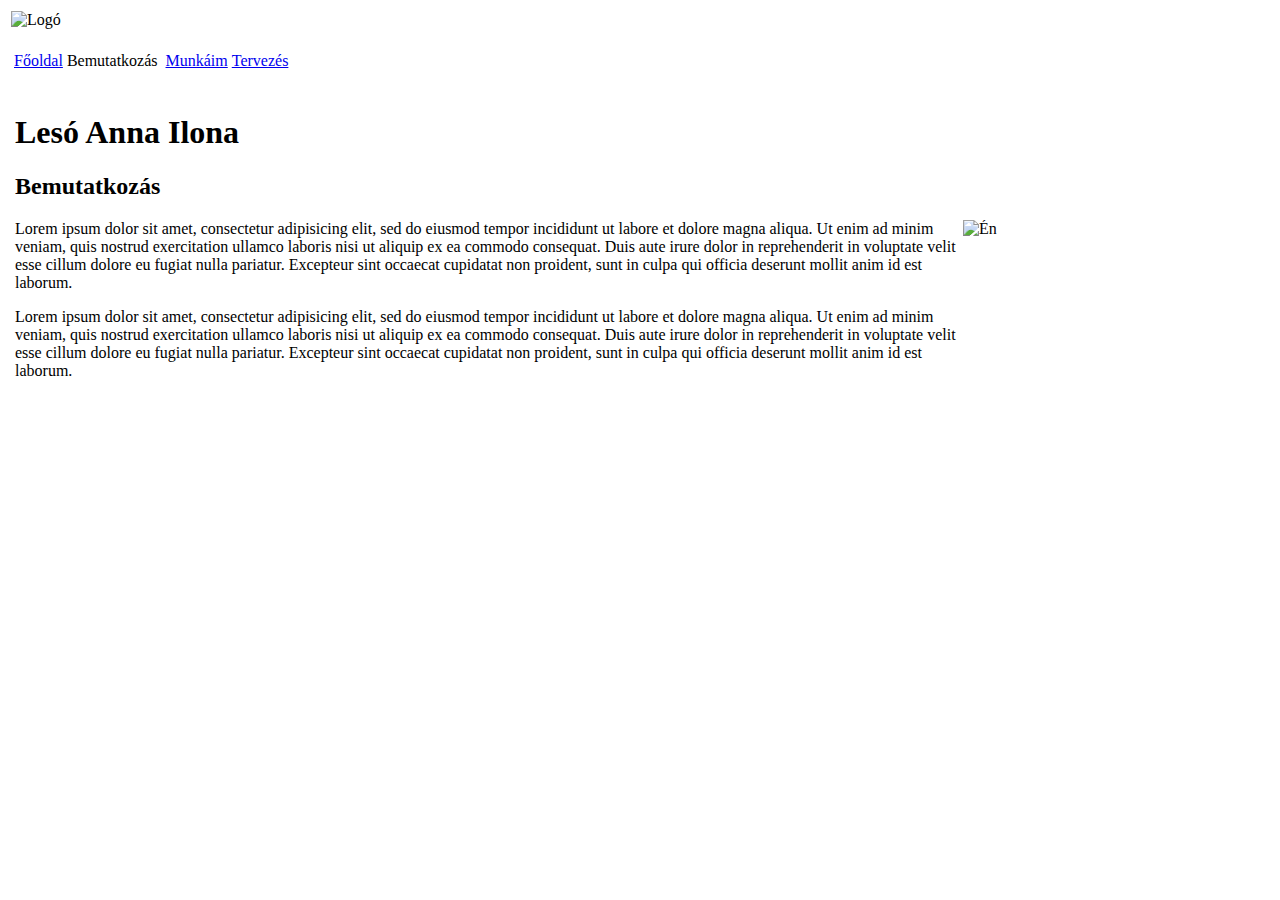
==== 1.oldal.html @ 08ffe9b3 "Add files via upload" ====
<!DOCTYPE html>
<html>
<head>
	<meta charset="utf-8">
	<title>
	Bemutatkozás
	</title>
	<link rel="stylesheet" type="text/css" href="css/main.css">
</head>
<body>
	<table class="elhelyezfotabla">
	<colgroup><col class="colbalures"><col class="colszovegmezo"><col class="coljobbures"></colgroup>

	<tr class="elhelyez">
		<td colspan="4" class="tdlogo">
			<img src="css/kepek/loggo.png" id="logopicture" alt="Logó" title="Logó">
		</td>
	</tr>

	<tr class="elhelyez">
		<td colspan="3" class="tdfomenu">
			<table class="elhelyez">
				<tr class="elhelyez">

	<td class="elhelyez"><p class="fomenu">
              <a class="fomenulink" href="index.html">
                      Főoldal</a></p></td>

	<td class="elhelyez"><p class="fomenukiv">
                      Bemutatkozás&nbsp;</p></td>
    <td class="elhelyez"><p class="fomenu">
                      <a class="fomenulink" href="2.oldal.html">
                      Munkáim</a></p></td>

	<td class="elhelyez"><p class="fomenu">
                      <a class="fomenulink" href="3.oldal.html">
                      Tervezés</a></p></td>
                 
					 </tr>
			</table>
		</td>
	</tr>


       
	<tr class="elhelyez">
		<td class="tdures"></td>

		<td class="tdszovegmezo">
		
		<h1>Lesó Anna Ilona</h1>

<h2>Bemutatkozás</h2>

<img src="css/kepek/IMG_6933.HEIC" width="302" height="403" style="float: right" alt="Én" title="Én">



<p>Lorem ipsum dolor sit amet, consectetur adipisicing elit, sed do eiusmod
tempor incididunt ut labore et dolore magna aliqua. Ut enim ad minim veniam,
quis nostrud exercitation ullamco laboris nisi ut aliquip ex ea commodo
consequat. Duis aute irure dolor in reprehenderit in voluptate velit esse
cillum dolore eu fugiat nulla pariatur. Excepteur sint occaecat cupidatat non
proident, sunt in culpa qui officia deserunt mollit anim id est laborum.</p>

<p>Lorem ipsum dolor sit amet, consectetur adipisicing elit, sed do eiusmod
tempor incididunt ut labore et dolore magna aliqua. Ut enim ad minim veniam,
quis nostrud exercitation ullamco laboris nisi ut aliquip ex ea commodo
consequat. Duis aute irure dolor in reprehenderit in voluptate velit esse
cillum dolore eu fugiat nulla pariatur. Excepteur sint occaecat cupidatat non
proident, sunt in culpa qui officia deserunt mollit anim id est laborum.</p> 

</td>

		<td class="tdures"></td>

	</tr>

	<tr class="elhelyez">
		<td colspan="3" class="tdures">

	
		</td>
	</tr>

</table> 
</body>
</html>
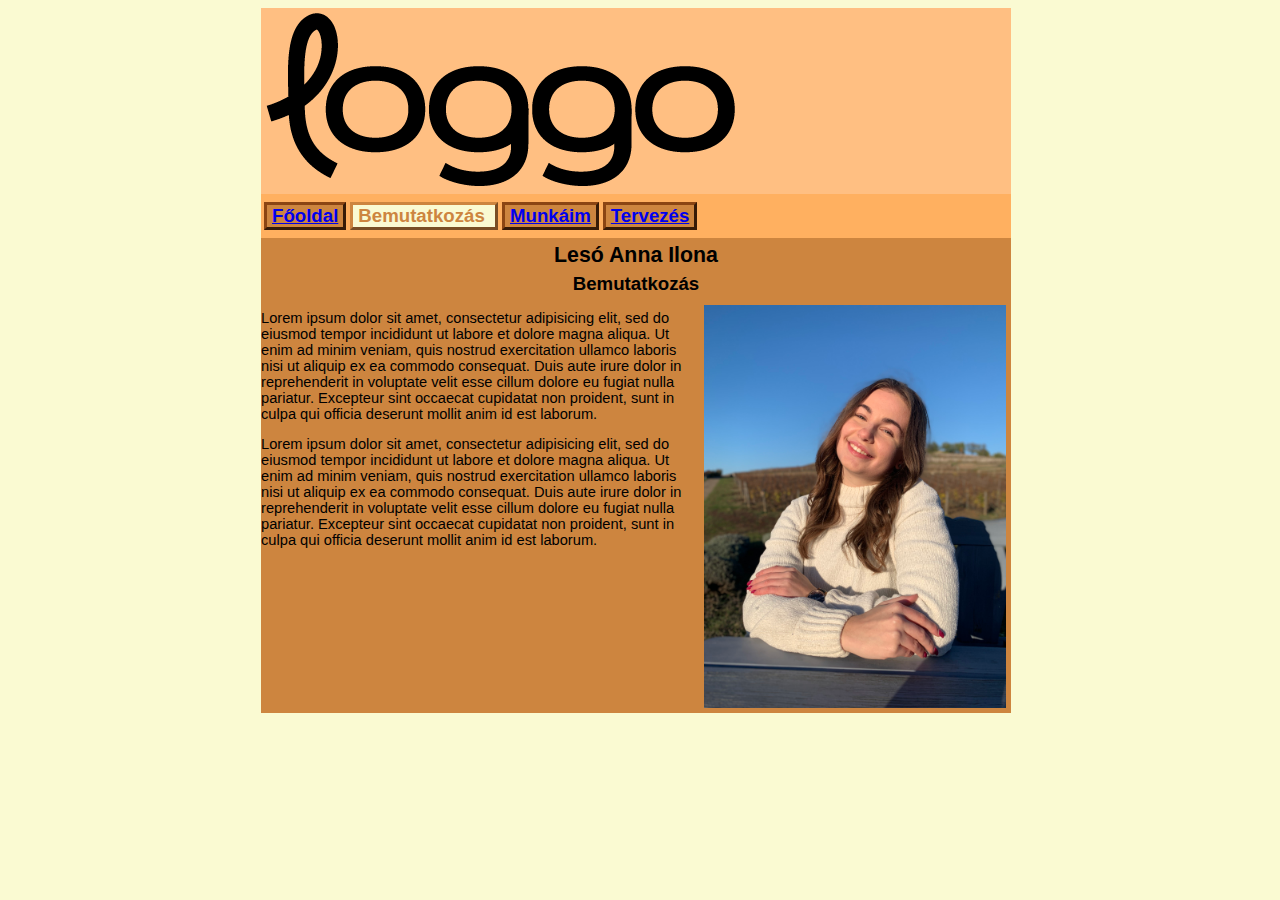
==== commit bbcae65d: "Add files via upload" ====
--- a/1.oldal.html
+++ b/1.oldal.html
@@ -1,88 +1,79 @@
 <!DOCTYPE html>
-<html>
+<html lang="hu">
 <head>
 	<meta charset="utf-8">
-	<title>
-	Bemutatkozás
-	</title>
+	<title>Bemutatkozás</title>
 	<link rel="stylesheet" type="text/css" href="css/main.css">
 </head>
 <body>
 	<table class="elhelyezfotabla">
-	<colgroup><col class="colbalures"><col class="colszovegmezo"><col class="coljobbures"></colgroup>
+		<colgroup>
+			<col class="colbalures">
+			<col class="colszovegmezo">
+			<col class="coljobbures">
+		</colgroup>
 
-	<tr class="elhelyez">
-		<td colspan="4" class="tdlogo">
-			<img src="css/kepek/loggo.png" id="logopicture" alt="Logó" title="Logó">
-		</td>
-	</tr>
+		<tr class="elhelyez">
+			<td></td>
+			<td class="tdlogo">
+				<img src="css/kepek/loggo.png" id="logopicture" alt="Logó" title="Logó">
+			</td>
+			<td></td>
+		</tr>
 
-	<tr class="elhelyez">
-		<td colspan="3" class="tdfomenu">
-			<table class="elhelyez">
-				<tr class="elhelyez">
+		<tr class="elhelyez">
+			<td></td>
+			<td class="tdfomenu">
+				<table class="elhelyez">
+					<tr class="elhelyez">
+						<td class="elhelyez">
+							<p class="fomenu"><a class="fomenulink" href="index.html">Főoldal</a></p>
+						</td>
 
-	<td class="elhelyez"><p class="fomenu">
-              <a class="fomenulink" href="index.html">
-                      Főoldal</a></p></td>
+						<td class="elhelyez">
+							<p class="fomenukiv">Bemutatkozás&nbsp;</p>
+						</td>
 
-	<td class="elhelyez"><p class="fomenukiv">
-                      Bemutatkozás&nbsp;</p></td>
-    <td class="elhelyez"><p class="fomenu">
-                      <a class="fomenulink" href="2.oldal.html">
-                      Munkáim</a></p></td>
+						<td class="elhelyez">
+							<p class="fomenu"><a class="fomenulink" href="2.oldal.html">Munkáim</a></p>
+						</td>
 
-	<td class="elhelyez"><p class="fomenu">
-                      <a class="fomenulink" href="3.oldal.html">
-                      Tervezés</a></p></td>
-                 
-					 </tr>
-			</table>
-		</td>
-	</tr>
+						<td class="elhelyez">
+							<p class="fomenu"><a class="fomenulink" href="3.oldal.html">Tervezés</a></p>
+					  </td>     
+				 	</tr>
+				</table>
+			</td>
+			<td></td>
+		</tr>
+       
+		<tr class="elhelyez">
+			<td></td>
 
+			<td class="tdszovegmezo">
+				<h1>Lesó Anna Ilona</h1>
+				<h2>Bemutatkozás</h2>
 
-       
-	<tr class="elhelyez">
-		<td class="tdures"></td>
+				<img src="css/kepek/IMG_6933.HEIC" width="302" height="403" style="float: right" alt="Én" title="Én">
 
-		<td class="tdszovegmezo">
-		
-		<h1>Lesó Anna Ilona</h1>
+				<p>Lorem ipsum dolor sit amet, consectetur adipisicing elit, sed do eiusmod
+				tempor incididunt ut labore et dolore magna aliqua. Ut enim ad minim veniam,
+				quis nostrud exercitation ullamco laboris nisi ut aliquip ex ea commodo
+				consequat. Duis aute irure dolor in reprehenderit in voluptate velit esse
+				cillum dolore eu fugiat nulla pariatur. Excepteur sint occaecat cupidatat non
+				proident, sunt in culpa qui officia deserunt mollit anim id est laborum.</p>
 
-<h2>Bemutatkozás</h2>
+				<p>Lorem ipsum dolor sit amet, consectetur adipisicing elit, sed do eiusmod
+				tempor incididunt ut labore et dolore magna aliqua. Ut enim ad minim veniam,
+				quis nostrud exercitation ullamco laboris nisi ut aliquip ex ea commodo
+				consequat. Duis aute irure dolor in reprehenderit in voluptate velit esse
+				cillum dolore eu fugiat nulla pariatur. Excepteur sint occaecat cupidatat non
+				proident, sunt in culpa qui officia deserunt mollit anim id est laborum.</p> 
 
-<img src="css/kepek/IMG_6933.HEIC" width="302" height="403" style="float: right" alt="Én" title="Én">
+			</td>
 
-
-
-<p>Lorem ipsum dolor sit amet, consectetur adipisicing elit, sed do eiusmod
-tempor incididunt ut labore et dolore magna aliqua. Ut enim ad minim veniam,
-quis nostrud exercitation ullamco laboris nisi ut aliquip ex ea commodo
-consequat. Duis aute irure dolor in reprehenderit in voluptate velit esse
-cillum dolore eu fugiat nulla pariatur. Excepteur sint occaecat cupidatat non
-proident, sunt in culpa qui officia deserunt mollit anim id est laborum.</p>
-
-<p>Lorem ipsum dolor sit amet, consectetur adipisicing elit, sed do eiusmod
-tempor incididunt ut labore et dolore magna aliqua. Ut enim ad minim veniam,
-quis nostrud exercitation ullamco laboris nisi ut aliquip ex ea commodo
-consequat. Duis aute irure dolor in reprehenderit in voluptate velit esse
-cillum dolore eu fugiat nulla pariatur. Excepteur sint occaecat cupidatat non
-proident, sunt in culpa qui officia deserunt mollit anim id est laborum.</p> 
-
-</td>
-
-		<td class="tdures"></td>
-
-	</tr>
-
-	<tr class="elhelyez">
-		<td colspan="3" class="tdures">
-
-	
-		</td>
-	</tr>
-
-</table> 
+			<td></td>
+		</tr>
+	</table> 
 </body>
 </html>--- a/css/main.css
+++ b/css/main.css
@@ -0,0 +1,29 @@
+.tdlogo {background-color: #ffbf82;	border-style: none;  border-spacing: 0px; padding: 0px; margin: 0px;
+	border-collapse: collapse; text-align: left}
+#logopicture {width: 469px; height: 173px}
+.fomenu {color: #FAFAD2 ;background-color: #CD853F; border-color: #8B4513;
+	text-align: center; border-style: outset; border-width: 3px;
+	font-size: 14pt; font-weight: bold;
+	margin-top: 5px; margin-right: 0px; margin-bottom: 5px; margin-left: 0px;
+	padding-top: 0px; padding-right: 5px; padding-bottom: 0px; padding-left: 5px}
+.fomenukiv {color: #CD853F; background-color: #FAFAD2; border-color: #CD853F;
+	text-align: center; border-style: outset; border-width: 3px;
+	font-size: 14pt; font-weight: bold;
+	margin-top: 5px; margin-right: 0px; margin-bottom: 5px; margin-left: 0px;
+	padding-top: 0px; padding-right: 5px; padding-bottom: 0px; padding-left: 5px}
+.tdfomenu {background-color: #ffb060; border-style: none; border-spacing: 0px; padding: 0px; margin: 0px;
+	border-collapse: collapse; text-align: center;}
+.tdures {background-color: #ffd0a0; border-style: none; border-spacing: 0px; padding: 0px; margin: 0px;
+	border-collapse: collapse; text-align: center; vertical-align: top}
+.tdszovegmezo {background-color: #CD853F; border-style: center;  border-spacing: 0px; padding: 0px;
+	margin: 0px; border-collapse: collapse; vertical-align: top}
+body {color: #000000; background-color: #FAFAD2; font-family: Verdana, Tahoma, Arial; font-size: 11pt;text-align: center}
+p {text-align: left}
+h1 {font-size: 16pt; text-align: center; font-weight: bold; margin: 5px;}
+h2 {font-size: 14pt; text-align: center; font-weight: bold; padding: 0px; margin: 5px}
+.elhelyezfotabla {border-style: none; border-spacing: 0px; padding: 0px; margin: auto; border-width: 0px; border-collapse: collapse}
+img {border-style: none; margin: 5px }
+colbalures {width: 10px}
+.colszovegmezo {width: 750px}
+.coljobbures {width: 10px}
+.kiemelt {font-weight: bold}
